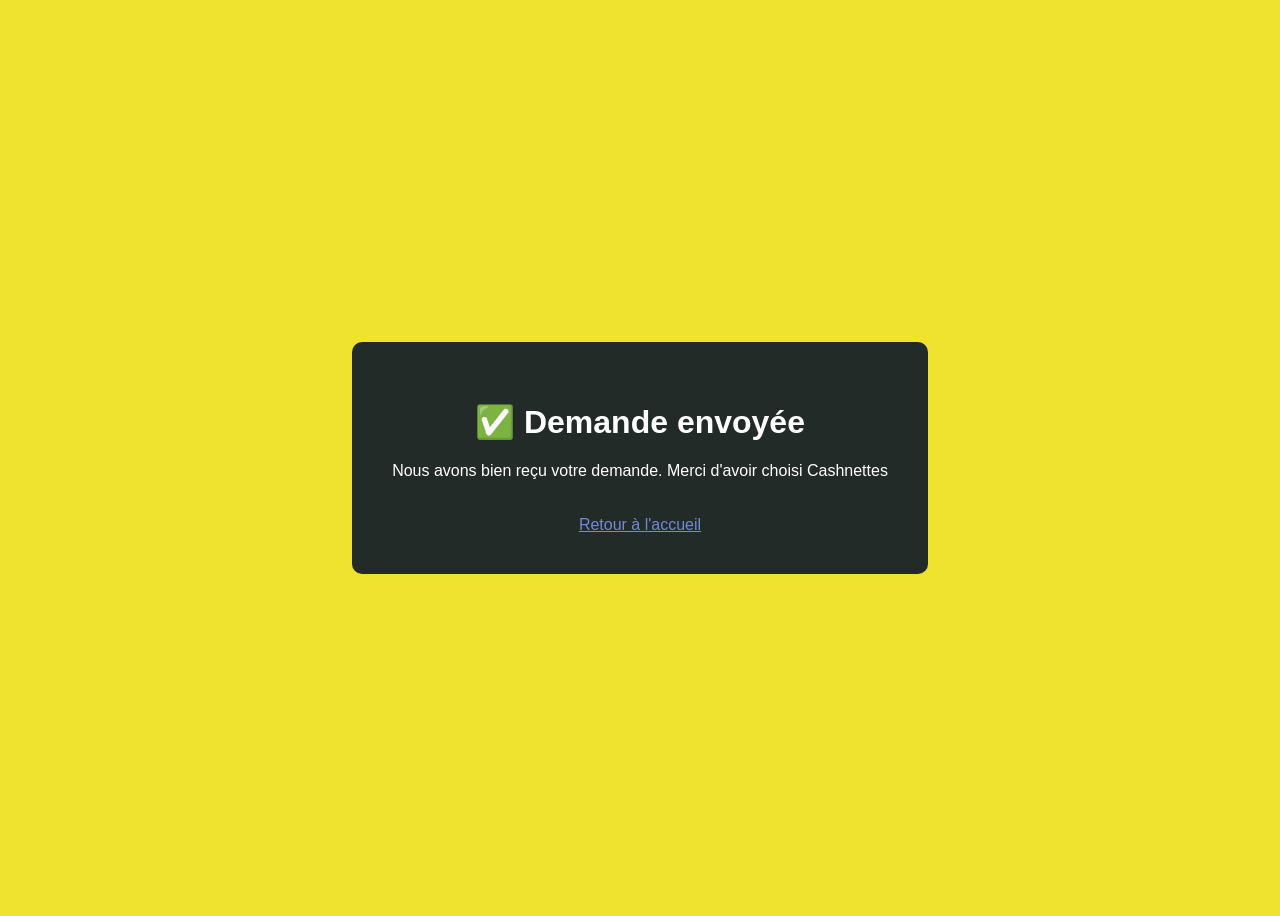
==== ramassage_canin/templates/success.html @ 4a28979f "Add files via upload" ====
<!DOCTYPE html>
<html lang="fr">
<head>
    <meta charset="UTF-8">
    <title>Demande envoyée</title>
    <style>
        body {
            background: #efe32f;
            color: white;
            font-family: Arial;
            display: flex;
            justify-content: center;
            align-items: center;
            height: 100vh;
        }

        .box {
            background: #232b28;
            padding: 40px;
            border-radius: 10px;
            text-align: center;
        }

        a {
            display: inline-block;
            margin-top: 20px;
            color: #7289da;
        }
    </style>
</head>
<body>

<div class="box">
    <h1>✅ Demande envoyée</h1>
    <p>Nous avons bien reçu votre demande. Merci d'avoir choisi Cashnettes </p>

    <a href="/">Retour à l'accueil</a>
</div>

</body>
</html>
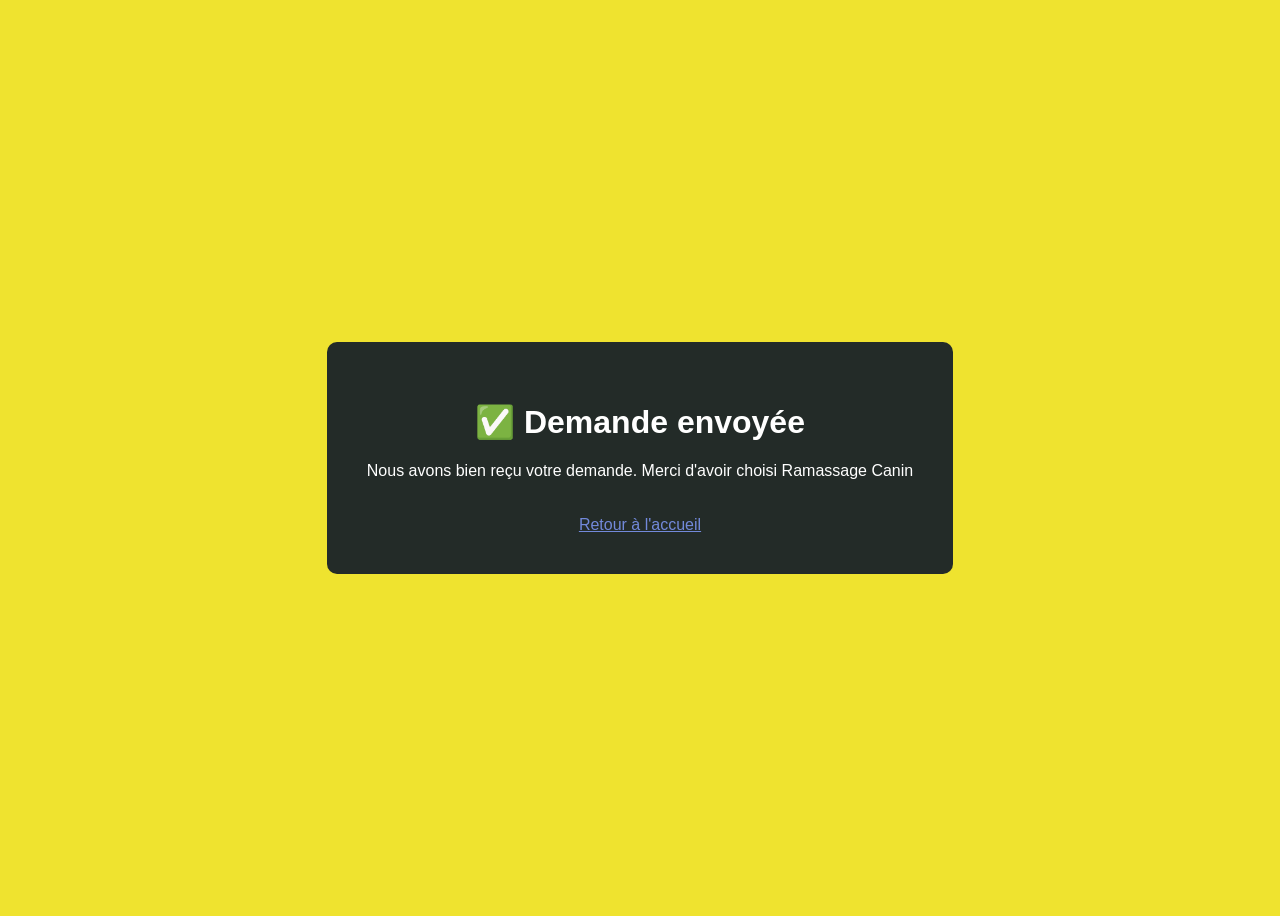
==== commit e1e09713: "Add files via upload" ====
--- a/ramassage_canin/templates/success.html
+++ b/ramassage_canin/templates/success.html
@@ -32,7 +32,7 @@
 
 <div class="box">
     <h1>✅ Demande envoyée</h1>
-    <p>Nous avons bien reçu votre demande. Merci d'avoir choisi Cashnettes </p>
+    <p>Nous avons bien reçu votre demande. Merci d'avoir choisi Ramassage Canin </p>
 
     <a href="/">Retour à l'accueil</a>
 </div>
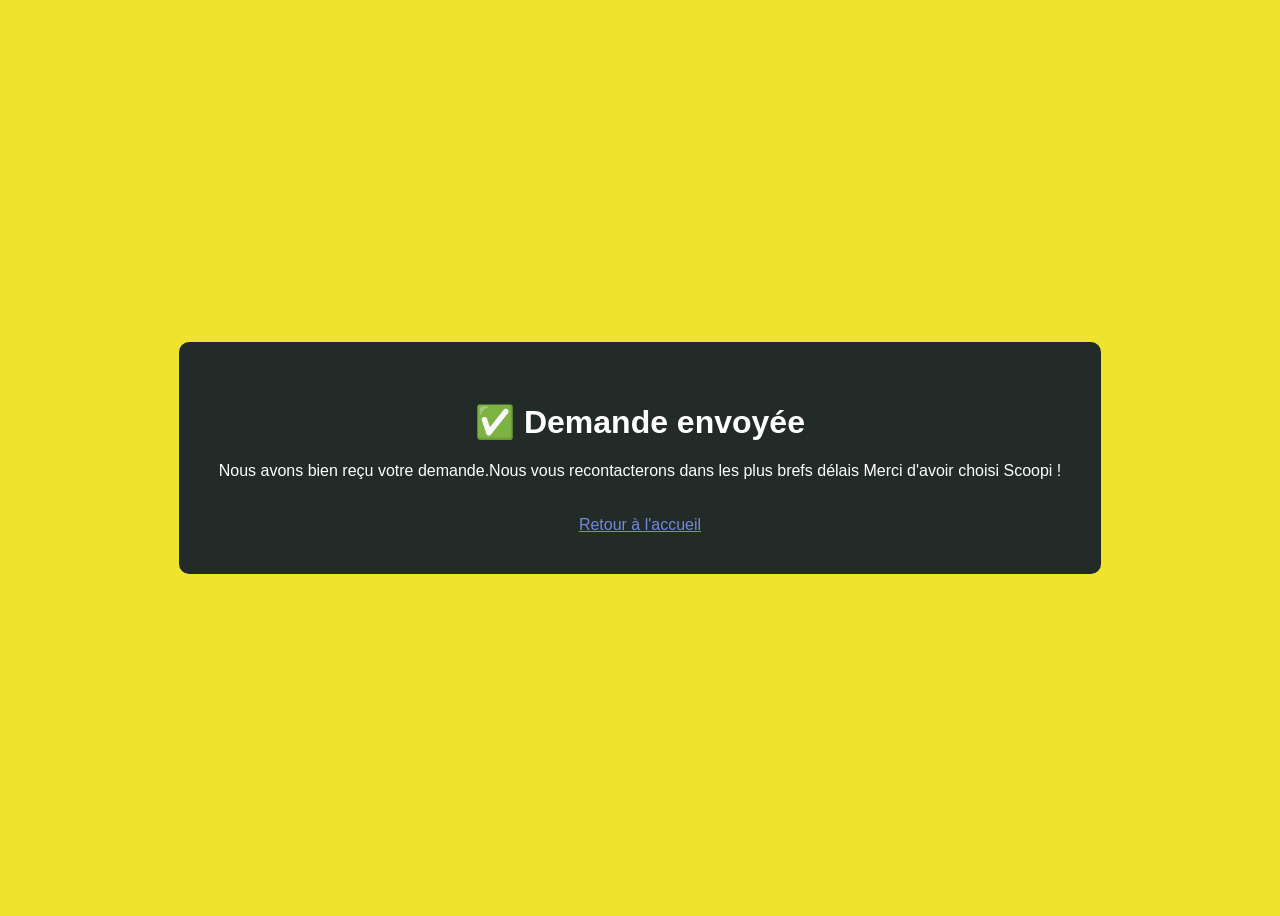
==== commit 3a136e0b: "Add files via upload" ====
--- a/ramassage_canin/templates/success.html
+++ b/ramassage_canin/templates/success.html
@@ -32,7 +32,8 @@
 
 <div class="box">
     <h1>✅ Demande envoyée</h1>
-    <p>Nous avons bien reçu votre demande. Merci d'avoir choisi Ramassage Canin </p>
+    <p>Nous avons bien reçu votre demande.Nous vous recontacterons dans les plus brefs délais
+       Merci d'avoir choisi Scoopi ! </p>
 
     <a href="/">Retour à l'accueil</a>
 </div>
